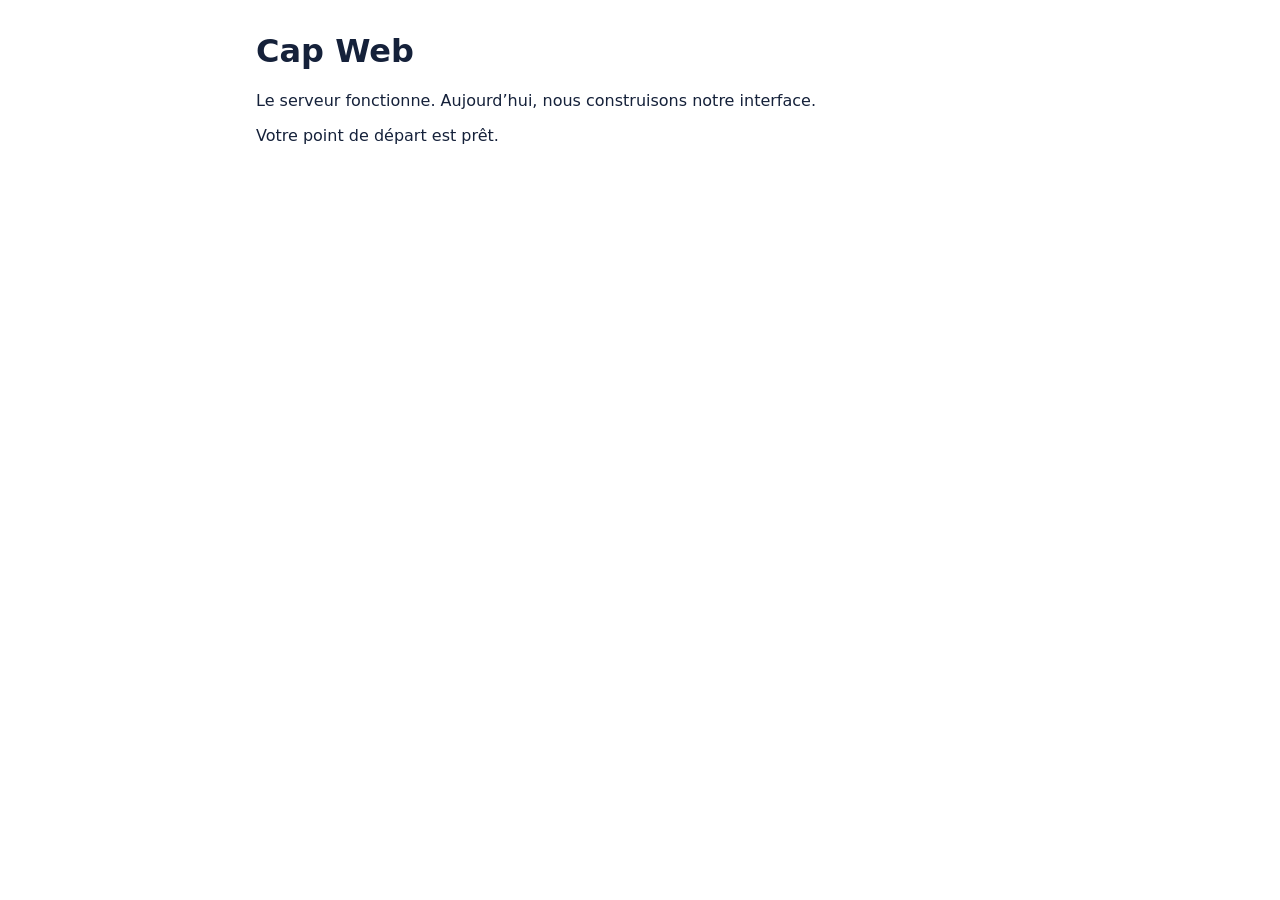
==== atelier/public/index.html @ 3d1d0929 "initial commit" ====
<!doctype html>
<html lang="fr">
<head>
  <meta charset="utf-8">
  <meta name="viewport" content="width=device-width, initial-scale=1">
  <title>Cap Web — départ</title>
  <link rel="stylesheet" href="./styles.css">
</head>
<body>
  <main>
    <h1>Cap Web</h1>
    <p>Le serveur fonctionne. Aujourd’hui, nous construisons notre interface.</p>
    <p id="status" role="status"></p>
  </main>
  <script type="module" src="./js/app.js"></script>
</body>
</html>
---- atelier/public/styles.css ----
body { font-family: system-ui, sans-serif; margin: 2rem; color: #15213a; background: white; }
main { max-width: 48rem; margin-inline: auto; }
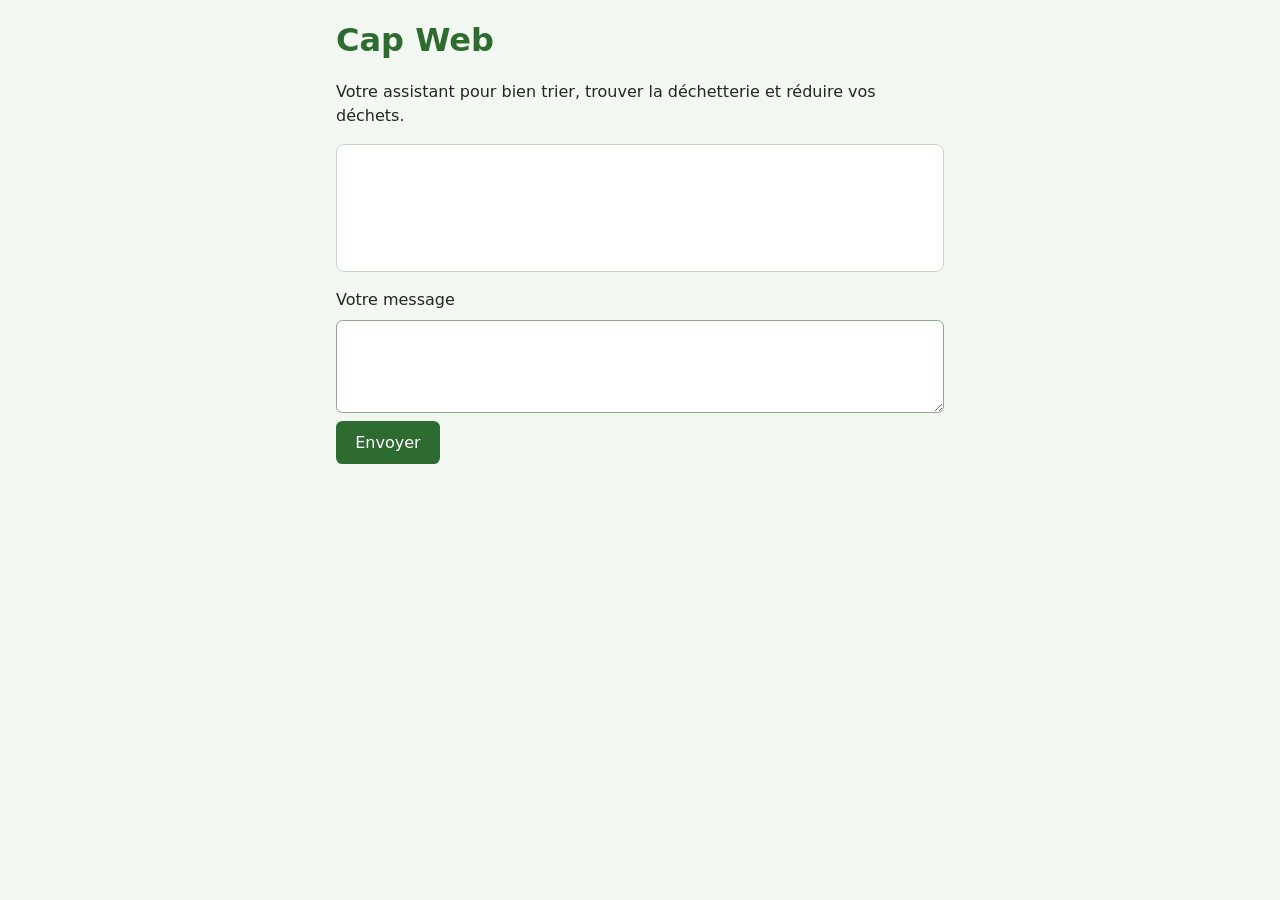
==== commit f754ccaa: "J1 : squelette de Cap Web (prompt structuré)" ====
--- a/atelier/public/index.html
+++ b/atelier/public/index.html
@@ -3,13 +3,22 @@
 <head>
   <meta charset="utf-8">
   <meta name="viewport" content="width=device-width, initial-scale=1">
-  <title>Cap Web — départ</title>
+  <title>Cap Web, tri des déchets</title>
   <link rel="stylesheet" href="./styles.css">
 </head>
 <body>
   <main>
     <h1>Cap Web</h1>
-    <p>Le serveur fonctionne. Aujourd’hui, nous construisons notre interface.</p>
+    <p class="intro">Votre assistant pour bien trier, trouver la déchetterie et réduire vos déchets.</p>
+
+    <ul id="messages"></ul>
+
+    <form id="chat-form">
+      <label for="message">Votre message</label>
+      <textarea id="message" name="message" rows="3"></textarea>
+      <button type="submit">Envoyer</button>
+    </form>
+
     <p id="status" role="status"></p>
   </main>
   <script type="module" src="./js/app.js"></script>
--- a/atelier/public/styles.css
+++ b/atelier/public/styles.css
@@ -1,2 +1,81 @@
-body { font-family: system-ui, sans-serif; margin: 2rem; color: #15213a; background: white; }
-main { max-width: 48rem; margin-inline: auto; }
+*,
+*::before,
+*::after {
+  box-sizing: border-box;
+}
+
+body {
+  margin: 0;
+  font-family: system-ui, -apple-system, "Segoe UI", Roboto, sans-serif;
+  line-height: 1.5;
+  color: #1f2a1f;
+  background: #f3f7f2;
+}
+
+main {
+  max-width: 40rem;
+  margin: 0 auto;
+  padding: 1rem;
+}
+
+h1 {
+  margin: 0 0 0.25rem;
+  color: #2e6b30;
+}
+
+#messages {
+  list-style: none;
+  margin: 1rem 0;
+  padding: 0.5rem;
+  min-height: 8rem;
+  background: #fff;
+  border: 1px solid #c9d6c8;
+  border-radius: 0.5rem;
+}
+
+#messages li {
+  padding: 0.4rem 0.6rem;
+  margin: 0.25rem 0;
+  border-radius: 0.4rem;
+  background: #eef3ed;
+}
+
+#chat-form {
+  display: flex;
+  flex-direction: column;
+  gap: 0.5rem;
+}
+
+textarea {
+  width: 100%;
+  padding: 0.6rem;
+  font: inherit;
+  border: 1px solid #8fa58d;
+  border-radius: 0.4rem;
+  resize: vertical;
+}
+
+textarea:focus {
+  outline: 2px solid #2e6b30;
+  outline-offset: 2px;
+}
+
+button {
+  align-self: flex-start;
+  padding: 0.6rem 1.2rem;
+  font: inherit;
+  color: #fff;
+  background: #2e6b30;
+  border: none;
+  border-radius: 0.4rem;
+  cursor: pointer;
+}
+
+button:focus {
+  outline: none;
+}
+
+#status {
+  min-height: 1.5em;
+  color: #2e6b30;
+}
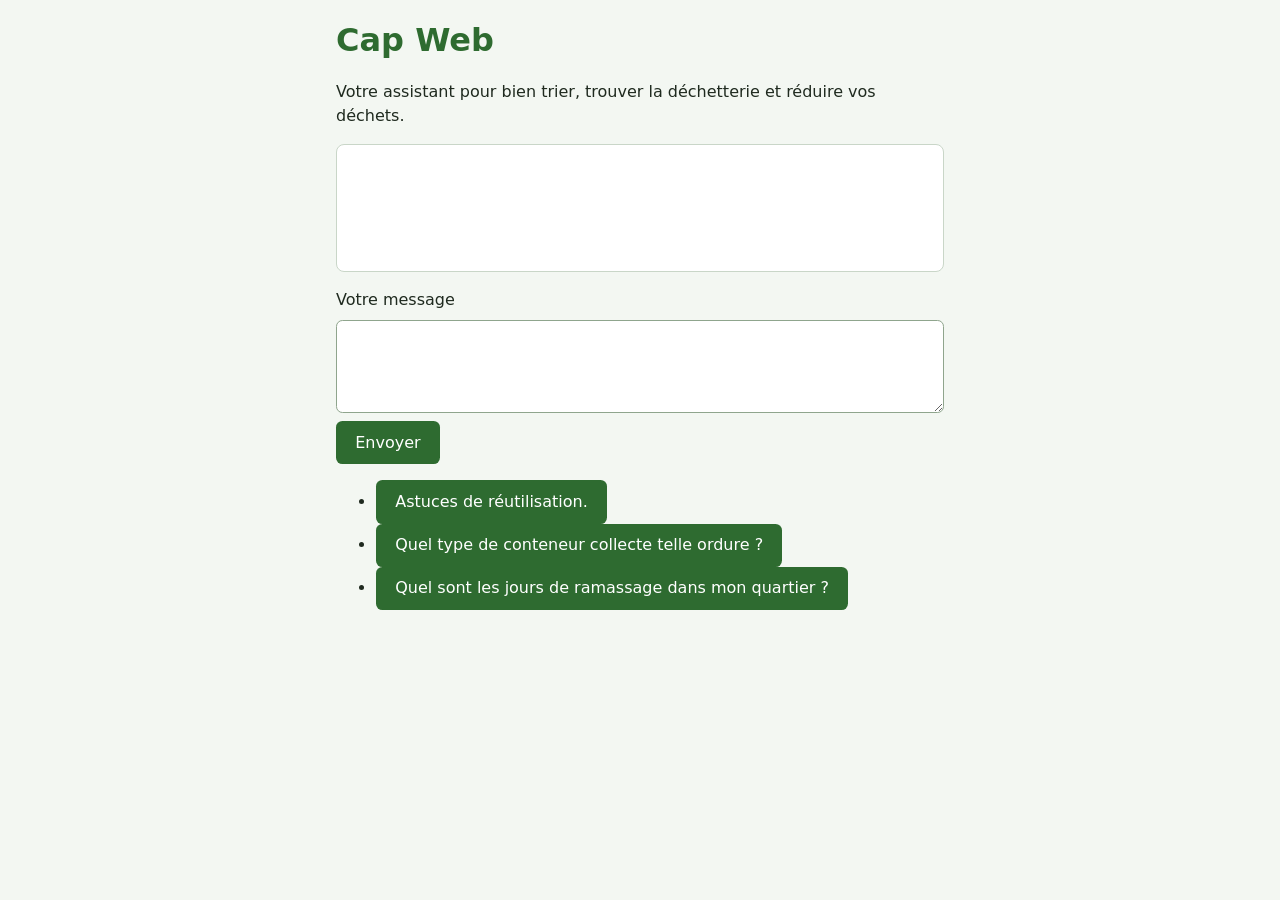
==== commit 16f70d37: "J1 : étape 1, boutons de questions" ====
--- a/atelier/public/index.html
+++ b/atelier/public/index.html
@@ -19,6 +19,12 @@
       <button type="submit">Envoyer</button>
     </form>
 
+    <ul id="suggestions">
+      <li><button type="button">Astuces de réutilisation.</button></li>
+      <li><button type="button">Quel type de conteneur collecte telle ordure ?</button></li>
+      <li><button type="button">Quel sont les jours de ramassage dans mon quartier ?</button></li>
+    </ul>
+
     <p id="status" role="status"></p>
   </main>
   <script type="module" src="./js/app.js"></script>
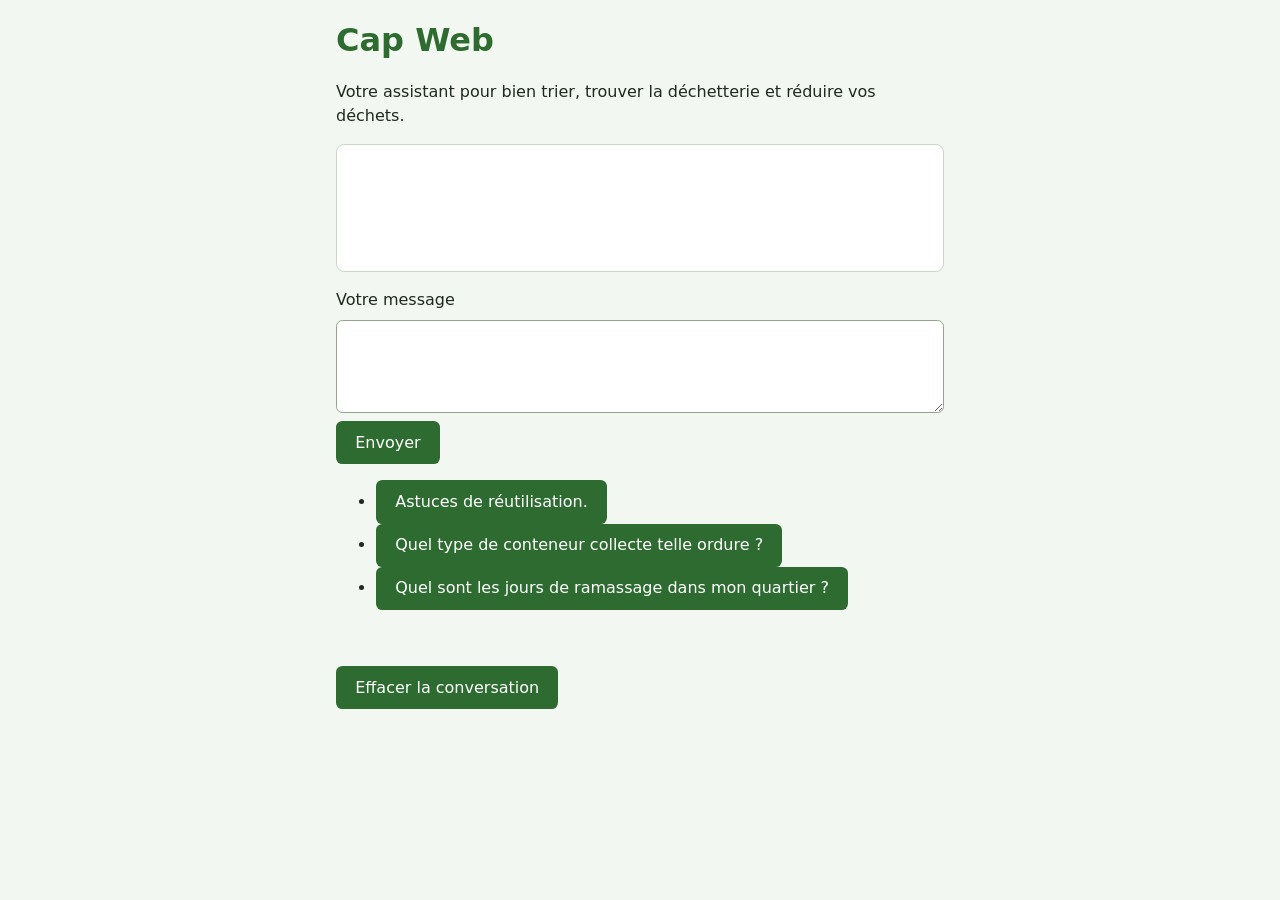
==== commit 86cd594c: "J1 : mémoire capweb.historique et bouton Effacer" ====
--- a/atelier/public/index.html
+++ b/atelier/public/index.html
@@ -26,6 +26,8 @@
     </ul>
 
     <p id="status" role="status"></p>
+
+    <button type="button" id="effacer">Effacer la conversation</button>
   </main>
   <script type="module" src="./js/app.js"></script>
 </body>
--- a/atelier/public/styles.css
+++ b/atelier/public/styles.css
@@ -38,6 +38,7 @@
   margin: 0.25rem 0;
   border-radius: 0.4rem;
   background: #eef3ed;
+  overflow-wrap: anywhere;
 }
 
 #chat-form {
